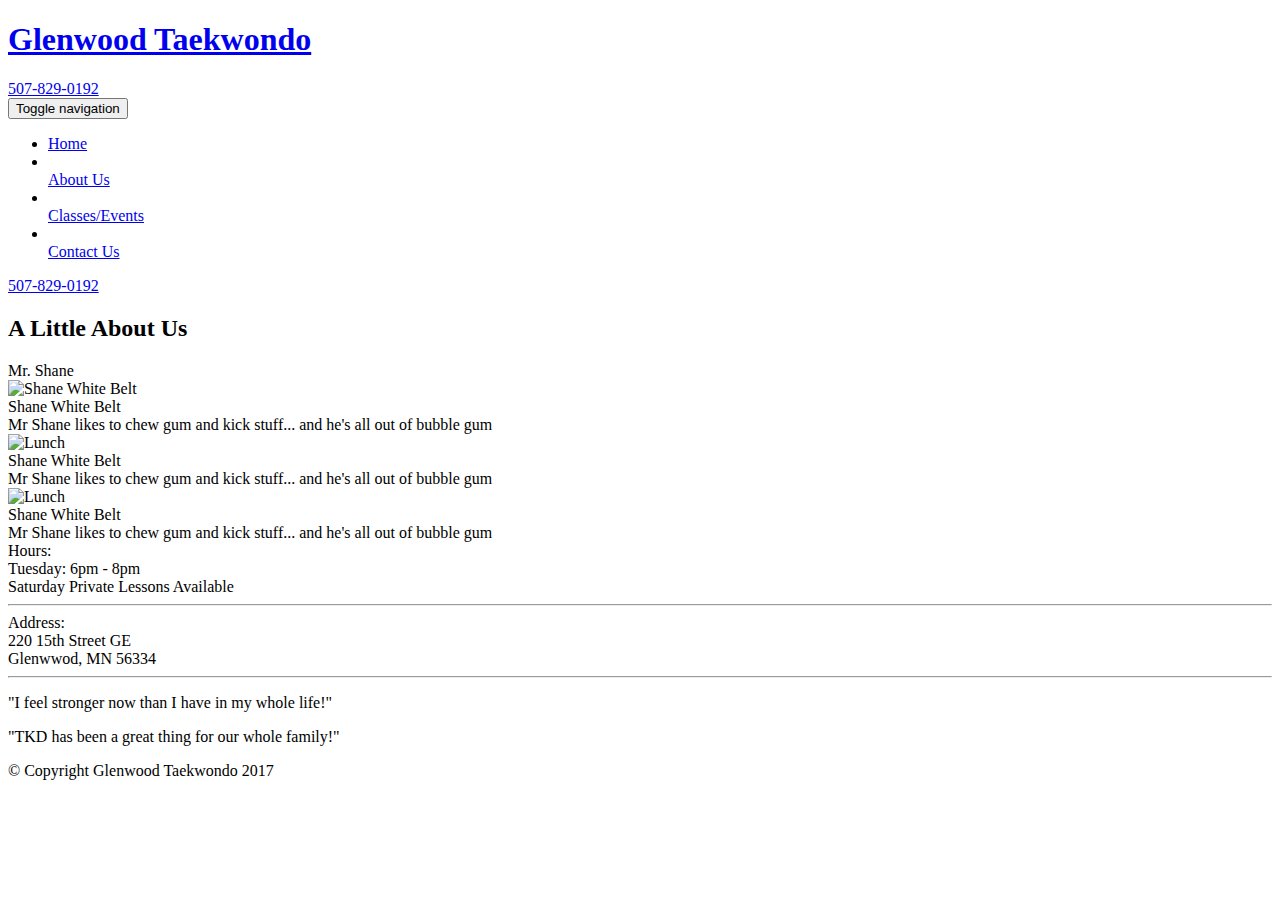
==== about.html @ 1dc8d2c6 "Add files via upload" ====
<!doctype html>
<html lang="en">
  <head>
    <meta charset="utf-8">
    <meta http-equiv="X-UA-Compatible" content="IE=edge">
    <meta name="viewport" content="width=device-width, initial-scale=1">
    <title>Glenwood TaeKwonDo</title>
    <link rel="stylesheet" href="css/bootstrap.min.css">
    <link rel="stylesheet" href="css/styles.css">
    <link href='https://fonts.googleapis.com/css?family=Oxygen:400,300,700' rel='stylesheet' type='text/css'>
    <link href='https://fonts.googleapis.com/css?family=Lora' rel='stylesheet' type='text/css'>
  </head>
  <body>
    <header>
      <nav id="header-nav" class="navbar navbar-default">
        <div class="container">
          <div class="navbar-header">
            <a href="index.html" class="pull-left visible-lg">
              <div id="logo-img"></div>
            </a>
            <div class="navbar-brand">
              <a href="index.html"><h1>Glenwood Taekwondo</h1></a>
              <div id="phone" class="hidden-xs">
                <a href="tel:507-829-0192">
                  <div class="glyphicon glyphicon-earphone">507-829-0192</div>
                </a>
              </div>
            </div>
            <button type="button" class="navbar-toggle collapsed" data-toggle="collapse" data-target="#collapsable-nav" aria-expanded="false">
              <span class="sr-only">Toggle navigation</span>
              <span class="icon-bar"></span>
              <span class="icon-bar"></span>
              <span class="icon-bar"></span>
            </button>
          </div>
          <div id="collapsable-nav" class="collapse navbar-collapse">
             <ul id="nav-list" class="nav navbar-nav navbar-right">
              <li class="visible-xs">
                <a href="index.html">
                  <span class="glyphicon glyphicon-home"></span> Home</a>
              </li>
              <li>
                <a href="about.html">
                  <span class="glyphicon glyphicon-user"></span><br class="hidden-xs"> About Us</a>
              </li>
              <li>
                <a href="classes.html">
                  <span class="glyphicon glyphicon-calendar"></span><br class="hidden-xs"> Classes/Events</a>
              </li>
              <li>
                <a href="contact.html">
                  <span class="glyphicon glyphicon-certificate"></span><br class="hidden-xs"> Contact Us</a>
              </li>
            </ul><!-- #nav-list -->
          </div><!-- .collapse .navbar-collapse -->
        </div><!-- .container -->
      </nav><!-- #header-nav -->
    </header>
    <div id="call-btn" class="visible-xs">
      <a class="btn" href="tel:507-829-0192">
      <span class="glyphicon glyphicon-earphone"></span>
      507-829-0192
      </a>
    </div>





    <div id="main-content" class="container">
      <h2 id="menu-categories-title" class="text-center">A Little About Us</h2>
      <div class="text-center">
        Mr. Shane
      </div>

      <section >
        
        

        <div class="col-md-4 col-xs-12 tile-image">
            <div class="category-tile">
              <img width="100%" height="auto" src="images/scanshane0016.jpg" alt="Shane White Belt">
              <div>Shane White Belt</div>
            </div>
        </div>
        <div class="col-md-8 col-xs-12 tile-text">
            <div class="category-tile">
              <div>Mr Shane likes to chew gum and kick stuff... and he's all out of bubble gum</div>
            </div>
        </div>

        <div class="col-md-4 col-xs-12">
            <div class="category-tile">
              <img width="100%" height="auto" src="images/scanshane0016.jpg" alt="Lunch">
              <div>Shane White Belt</div>
            </div>
        </div>
        <div class="col-md-8 col-xs-12">
            <div class="category-tile">
              <div>Mr Shane likes to chew gum and kick stuff... and he's all out of bubble gum</div>
            </div>
        </div>
        
        <div class="col-md-4 col-xs-12">
            <div class="category-tile">
              <img width="100%" height="auto" src="images/scanshane0016.jpg" alt="Lunch">
              <div>Shane White Belt</div>
            </div>
        </div>
        <div class="col-md-8 col-xs-12">
            <div class="category-tile">
              <div>Mr Shane likes to chew gum and kick stuff... and he's all out of bubble gum</div>
            </div>
        </div>
        


      </section>
    </div><!-- End of #main-content -->





    <footer class="panel-footer">
      <div class="container">
        <div class="row">
          <section id="hours" class="col-sm-4">
            <span>Hours:</span><br>
            Tuesday: 6pm - 8pm<br>
            Saturday Private Lessons Available
            <hr class="visible-xs">
          </section>
          <section id="address" class="col-sm-4">
            <span>Address:</span><br>
            220 15th Street GE<br>
            Glenwwod, MN 56334
            <hr class="visible-xs">
          </section>
          <section id="testimonials" class="col-sm-4">
            <p>"I feel stronger now than I have in my whole life!"</p>
            <p>"TKD has been a great thing for our whole family!"</p>
          </section>
        </div>
        <div class="text-center">&copy; Copyright Glenwood Taekwondo 2017</div>
      </div>
    </footer>
    <!-- jQuery (Bootstrap JS plugins depend on it) -->
    <script src="js/jquery-1.11.3.min.js"></script>
    <script src="js/bootstrap.min.js"></script>
    <script src="js/script.js"></script>
  </body>
</html>
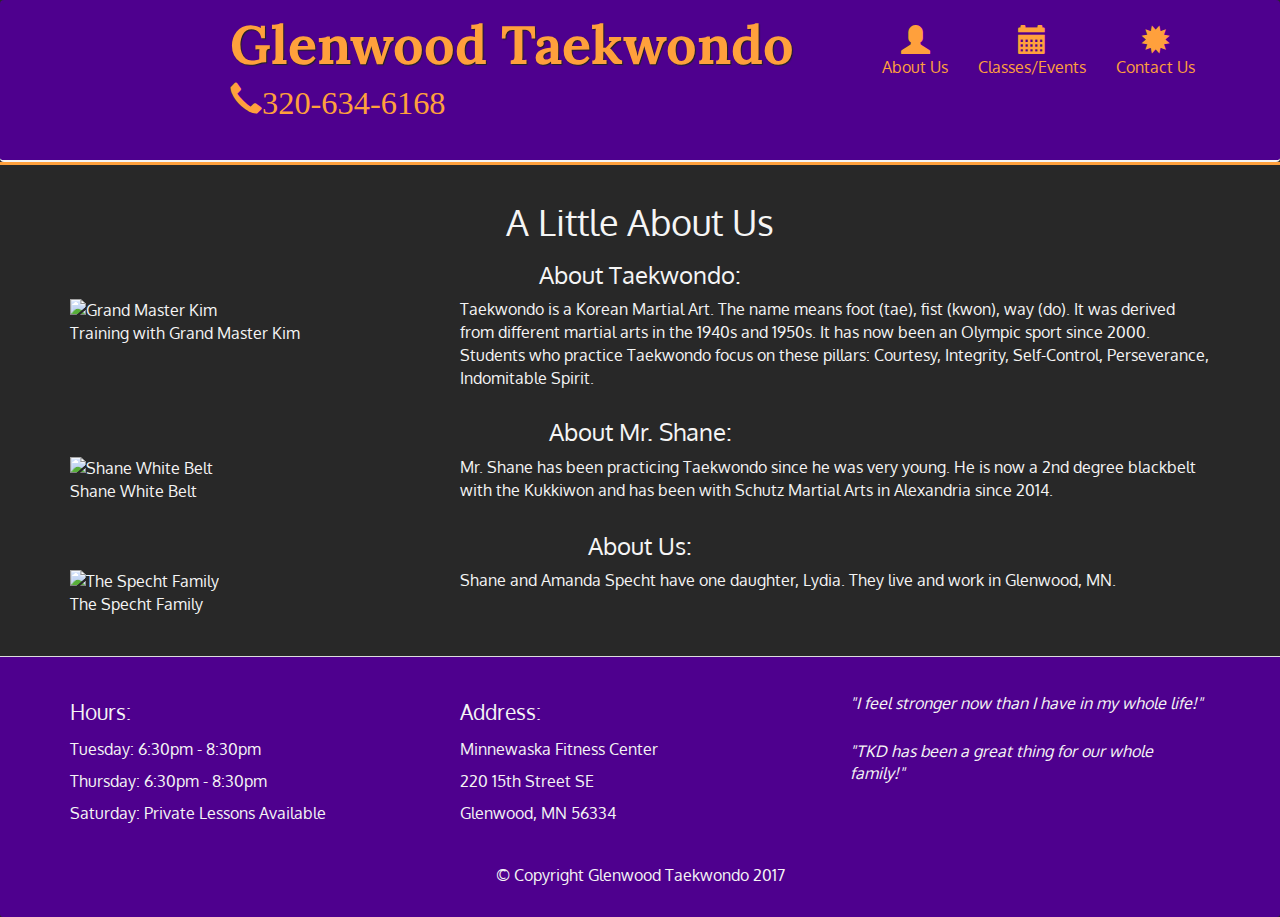
==== commit f84fe635: "Add files via upload" ====
--- a/about.html
+++ b/about.html
@@ -4,7 +4,8 @@
     <meta charset="utf-8">
     <meta http-equiv="X-UA-Compatible" content="IE=edge">
     <meta name="viewport" content="width=device-width, initial-scale=1">
-    <title>Glenwood TaeKwonDo</title>
+    <title>Glenwood Taekwondo: Glenwood MN's Home for Martial Arts</title>
+    <meta name="description" content="Glenwood Taekwondo is a Martial Arts Academy located in Glenwood, MN. We specialize in Kukkiwon and World Taekwondo style martial arts and Hopkido based self defense techniques.">
     <link rel="stylesheet" href="css/bootstrap.min.css">
     <link rel="stylesheet" href="css/styles.css">
     <link href='https://fonts.googleapis.com/css?family=Oxygen:400,300,700' rel='stylesheet' type='text/css'>
@@ -21,8 +22,8 @@
             <div class="navbar-brand">
               <a href="index.html"><h1>Glenwood Taekwondo</h1></a>
               <div id="phone" class="hidden-xs">
-                <a href="tel:507-829-0192">
-                  <div class="glyphicon glyphicon-earphone">507-829-0192</div>
+                <a href="tel:320-634-6168">
+                  <div class="glyphicon glyphicon-earphone">320-634-6168</div>
                 </a>
               </div>
             </div>
@@ -57,68 +58,64 @@
       </nav><!-- #header-nav -->
     </header>
     <div id="call-btn" class="visible-xs">
-      <a class="btn" href="tel:507-829-0192">
+      <a class="btn" href="tel:320-634-6168">
       <span class="glyphicon glyphicon-earphone"></span>
-      507-829-0192
+      320-634-6168
       </a>
     </div>
 
 
 
+    <div id="main-content" class="container">
+   
+      <h1 class="text-center">A Little About Us</h1>
 
+      <section>
+        
+        <h3 class="text-center">About Taekwondo:</h3>
+        <div class="row">
+          <div class="col-md-4 col-xs-12">
+            <div class="category-tile">
+              <img width="100%" height="auto" src="images/fallwinter2016083.JPG" alt="Grand Master Kim">
+              <p>Training with Grand Master Kim</p>
+            </div>
+          </div>
+          <div class="col-md-8 col-xs-12">
+            <p>Taekwondo is a Korean Martial Art. The name means foot (tae), fist (kwon), way (do). It was derived from different martial arts in the 1940s and 1950s. It has now been an Olympic sport since 2000. Students who practice Taekwondo focus on these pillars: Courtesy, Integrity, Self-Control, Perseverance, Indomitable Spirit.</p>
+          </div>
+        </div>
 
-    <div id="main-content" class="container">
-      <h2 id="menu-categories-title" class="text-center">A Little About Us</h2>
-      <div class="text-center">
-        Mr. Shane
-      </div>
-
-      <section >
         
-        
-
-        <div class="col-md-4 col-xs-12 tile-image">
+        <h3 class="text-center">About Mr. Shane:</h3>
+        <div class="row">
+          <div class="col-md-4 col-xs-12">
             <div class="category-tile">
               <img width="100%" height="auto" src="images/scanshane0016.jpg" alt="Shane White Belt">
-              <div>Shane White Belt</div>
+              <p>Shane White Belt</p>
             </div>
-        </div>
-        <div class="col-md-8 col-xs-12 tile-text">
-            <div class="category-tile">
-              <div>Mr Shane likes to chew gum and kick stuff... and he's all out of bubble gum</div>
-            </div>
+          </div>
+          <div class="col-md-8 col-xs-12">
+            <p>Mr. Shane has been practicing Taekwondo since he was very young. He is now a 2nd degree blackbelt with the Kukkiwon and has been with Schutz Martial Arts in Alexandria since 2014.</p>
+          </div>
         </div>
 
-        <div class="col-md-4 col-xs-12">
+        
+        <h3 class="text-center">About Us:</h3>
+        <div class="row">
+          <div class="col-md-4 col-xs-12">
             <div class="category-tile">
-              <img width="100%" height="auto" src="images/scanshane0016.jpg" alt="Lunch">
-              <div>Shane White Belt</div>
+              <img width="100%" height="auto" src="images/Lydia1_SpechtFam02.jpg" alt="The Specht Family">
+              <p>The Specht Family</p>
             </div>
+          </div>
+          <div class="col-md-8 col-xs-12">
+            <p>Shane and Amanda Specht have one daughter, Lydia. They live and work in Glenwood, MN.</p>
+          </div>
         </div>
-        <div class="col-md-8 col-xs-12">
-            <div class="category-tile">
-              <div>Mr Shane likes to chew gum and kick stuff... and he's all out of bubble gum</div>
-            </div>
-        </div>
-        
-        <div class="col-md-4 col-xs-12">
-            <div class="category-tile">
-              <img width="100%" height="auto" src="images/scanshane0016.jpg" alt="Lunch">
-              <div>Shane White Belt</div>
-            </div>
-        </div>
-        <div class="col-md-8 col-xs-12">
-            <div class="category-tile">
-              <div>Mr Shane likes to chew gum and kick stuff... and he's all out of bubble gum</div>
-            </div>
-        </div>
-        
 
 
       </section>
     </div><!-- End of #main-content -->
-
-
 
 
 
@@ -127,14 +124,16 @@
         <div class="row">
           <section id="hours" class="col-sm-4">
             <span>Hours:</span><br>
-            Tuesday: 6pm - 8pm<br>
-            Saturday Private Lessons Available
+            Tuesday: 6:30pm - 8:30pm<br>
+            Thursday: 6:30pm - 8:30pm<br>
+            Saturday: Private Lessons Available
             <hr class="visible-xs">
           </section>
           <section id="address" class="col-sm-4">
             <span>Address:</span><br>
-            220 15th Street GE<br>
-            Glenwwod, MN 56334
+            Minnewaska Fitness Center<br>
+            220 15th Street SE<br>
+            Glenwood, MN 56334
             <hr class="visible-xs">
           </section>
           <section id="testimonials" class="col-sm-4">
@@ -142,6 +141,7 @@
             <p>"TKD has been a great thing for our whole family!"</p>
           </section>
         </div>
+        <a href="https://www.facebook.com/glenwoodtkd/"><div id="facebookicon"></div></a>
         <div class="text-center">&copy; Copyright Glenwood Taekwondo 2017</div>
       </div>
     </footer>
--- a/css/styles.css
+++ b/css/styles.css
@@ -0,0 +1,323 @@
+
+html {
+  --main-bg-color: #282828;
+  --main-writing-color: #F5F5F5;
+  --main-header-color: #4E008E;
+  --main-footer-color: #4E008E;
+  --main-highlight-color: #FFA03C;
+}
+
+
+
+body {
+  font-size: 16px;
+  background-color: var(--main-bg-color);
+  color: var(--main-writing-color);
+  font-family: 'Oxygen', sans-serif;
+}
+
+
+
+/** HEADER **/
+#header-nav {
+  background-color: var(--main-header-color);
+  border-bottom: 2px solid var(--main-writing-color);
+}
+#header-nav:after {
+  border-bottom: 3px solid var(--main-highlight-color);
+  width: 100%;
+  position: absolute;
+  bottom: -5px;
+}
+
+#logo-img {
+  background: url('../images/greyoranlogo.png') no-repeat;
+  width: 150px;
+  height: 150px;
+  margin: 5px 10px 5px 0;
+}
+
+.navbar-brand {
+  padding-top: 25px;
+}
+.navbar-brand h1 { /* Restaurant name */
+  font-family: 'Lora', serif;
+  color: var(--main-highlight-color);
+  font-size: 3em;
+  font-weight: bold;
+  text-shadow: 1px 1px 1px #222;
+  margin-top: 0;
+  margin-bottom: 0;
+  line-height: .75;
+}
+.navbar-brand a:hover, .navbar-brand a:focus {
+  text-decoration: none;
+}
+.navbar-brand p { /* Kosher cert */
+  color: var(--main-writing-color);
+  text-transform: uppercase;
+  font-size: .7em;
+  margin-top: 15px;
+}
+.navbar-brand p span { /* Star-K */
+  vertical-align: middle;
+}
+.navbar {
+  border: hidden;
+}
+
+#phone {
+  margin-top: 15px;
+}
+#phone a { /* Phone number */
+  color: var(--main-highlight-color);
+  text-align: left;
+  padding-bottom: 0;
+  margin-bottom: 25px;
+  font-size: 1.8em;
+}
+#phone a:hover { /* Phone number */
+  background: var(--main-bg-color);
+}
+
+.navbar-default .navbar-collapse, .navbar-default .navbar-form {
+  border-color: var(--main-header-color)
+}
+.navbar-default .navbar-toggle:hover {
+  background-color: var(--main-bg-color)
+}
+.navbar-default .navbar-toggle:focus {
+  background-color: var(--main-bg-color)
+}
+
+#nav-list {
+  margin-top: 10px;
+}
+#nav-list a {
+  color: var(--main-highlight-color);
+  text-align: center;
+}
+#nav-list a:hover {
+  background: var(--main-bg-color);
+}
+#nav-list a span {
+  font-size: 1.8em;
+}
+
+.navbar-header button.navbar-toggle, .navbar-header .icon-bar {
+  border: 1px solid var(--main-highlight-color);
+}
+.navbar-header button.navbar-toggle {
+  clear: both;
+  margin-top: -30px;
+}
+/* END HEADER */
+
+
+
+/* FOOTER */
+.panel-footer {
+  margin-top: 30px;
+  padding-top: 35px;
+  padding-bottom: 30px;
+  background-color: var(--main-header-color);
+}
+.panel-footer div.row {
+  margin-bottom: 35px;
+}
+#hours, #address {
+  line-height: 2;
+}
+#hours > span, #address > span {
+  font-size: 1.3em;
+}
+#address p {
+  color: var(--main-highlight-color);
+  font-size: .8em;
+  line-height: 1.8;
+}
+#testimonials {
+  font-style: italic;
+}
+#testimonials p:nth-child(2) {
+  margin-top: 25px;
+}
+/* END FOOTER */
+
+
+
+/* HOME PAGE */
+.container .jumbotron {
+  border: 2px solid var(--main-highlight-color);
+  padding: 0px;
+  margin-top: 30px;
+}
+
+.content {
+  margin-top: 20px;
+}
+
+#menu-tile, #specials-tile, #map-tile {
+  height: 250px;
+  width: 100%;
+  margin-bottom: 15px;
+  position: relative;
+  border: 2px solid #3F0C1F;
+  overflow: hidden;
+}
+#menu-tile:hover, #specials-tile:hover, #map-tile:hover {
+  box-shadow: 0 1px 5px 1px #cccccc;
+}
+#menu-tile {
+  background: url('../images/menu-tile.jpg') no-repeat;
+  background-position: center;
+}
+#specials-tile {
+  background: url('../images/specials-tile.jpg') no-repeat;
+  background-position: center;
+}
+#menu-tile span, #specials-tile span, #map-tile span {
+  position: absolute;
+  bottom: 0;
+  right: 0;
+  width: 100%;
+  text-align: center;
+  font-size: 1.6em;
+  text-transform: uppercase;
+  background-color: #000;
+  color: #fff;
+  opacity: .8;
+}
+/* END HOME PAGE */
+
+/********** Large devices only **********/
+@media (min-width: 1200px) {
+
+}
+
+/********** Medium devices only **********/
+@media (min-width: 992px) and (max-width: 1199px) {
+  .navbar-brand {
+    padding-bottom: 105px;
+  }
+}
+
+/********** Small devices only *********
+@media (min-width: 768px) and (max-width: 991px) {
+
+}*/
+
+/********** Extra small devices only **********/
+@media (max-width: 991px) {
+  /* Header */
+  .navbar-brand {
+    padding-top: 10px;
+    height: 80px;
+  }
+  .navbar-brand h1 { /* Restaurant name */
+    padding-top: 10px;
+    font-size: 5vw; /* 1vw = 1% of viewport width */
+  }
+  .navbar-brand p { /* Kosher cert */
+    font-size: .6em;
+    margin-top: 12px;
+  }
+  .navbar-brand p img { /* Star-K */
+    height: 20px;
+  }
+
+  #collapsable-nav a { /* Collapsed nav menu text */
+    font-size: 1.2em;
+  }
+  #collapsable-nav a span { /* Collapsed nav menu glyph */
+    font-size: 1em;
+    margin-right: 5px;
+  }
+
+  #call-btn > a {
+    font-size: 1.5em;
+    display: block;
+    margin: 0 20px;
+    padding: 10px;
+    border: 2px solid var(--main-highlight-color);
+    background-color: var(--main-header-color);
+    color: var(--main-highlight-color);
+  }
+  #xs-deliver {
+    margin-top: 5px;
+    font-size: .7em;
+    letter-spacing: .1em;
+    text-transform: uppercase;
+  }
+  /* End Header */
+
+
+
+  /* Footer */
+  .panel-footer section {
+    margin-bottom: 30px;
+    text-align: center;
+  }
+  .panel-footer section:nth-child(3) {
+    margin-bottom: 0; /* margin already exists on the whole row */
+  }
+  .panel-footer section hr {
+    width: 50%;
+    border-color: var(--main-bg-color);
+  }
+
+  .panel-footer {
+    border-top: 2px solid var(--main-writing-color);
+  }
+  .panel-footer:before {
+    border-top: 3px solid var(--main-highlight-color);
+    width: 100%;
+    position: absolute;
+    top: -5px;
+  }
+  /* End Footer */
+
+
+
+
+
+.category-tile { 
+  position: relative;
+  border: 2px solid #3F0C1F;
+  overflow: hidden;
+  width: 200px;
+  height: 200px;
+  margin: 0 auto 15px;
+}
+.category-tile span {
+  position: absolute;
+  bottom: 0;
+  right: 0;
+  width: 100%;
+  text-align: center;
+  font-size: 1.2em;
+  text-transform: uppercase;
+  background-color: #000;
+  color: #fff;
+  opacity: .8;
+}
+.category-tile:hover {
+  box-shadow: 0 1px 5px 1px #cccccc;
+}
+
+#menu-categories-title + div {
+  margin-bottom: 50px;
+}
+
+.tile-image {
+  float: left;
+}
+
+.tile-text {
+  float: left;
+}
+
+  
+}
+
+
